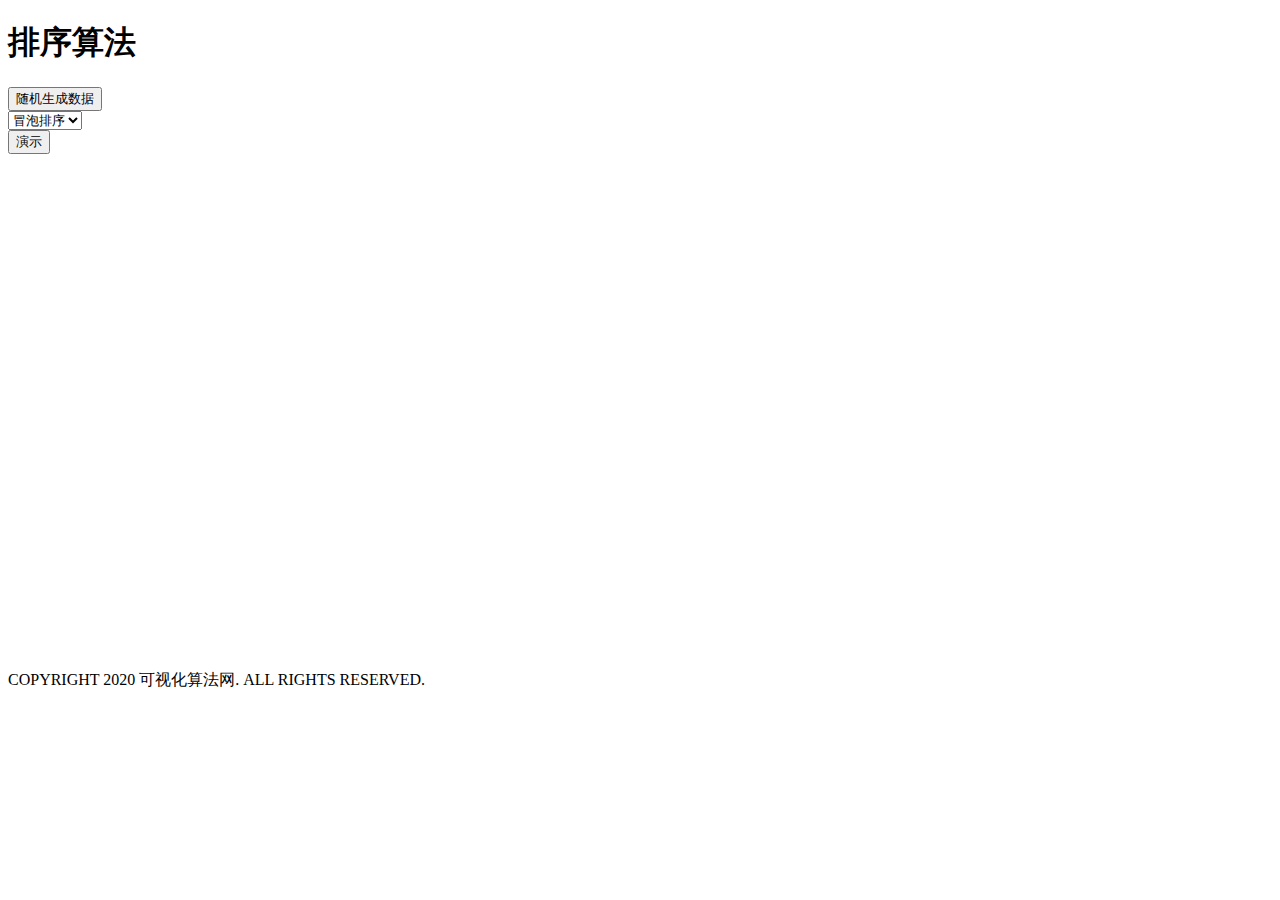
==== sort/index.html @ 4ae90d83 "初始化显示页面" ====
<!DOCTYPE html>
<html lang="en">
<meta charset="utf8" />
<link rel="stylesheet" href="css/visual.css" />
<style>
    canvas {
        display: block;
        min-width: 1000px;
        min-height: 500px;
    }

    #cvs {
        background: #FFF;
    }
</style>

<body onload="init();" class="VisualMainPage">
    <div id="container">
        <div id="header">
            <h1>排序算法</h1>
        </div>
        <div id="mainContent">
            <div id="algoControlSection">
                <div id="AlgorithmSpecificControls">
                    <button id="random" class="btn">随机生成数据</button>
                    <div class="select">
                        <select id="algroithm">
                            <option value="1" selected>冒泡排序</option>
                            <option value="2">选择排序</option>
                        </select>
                    </div>
                    <button id="running" class="btn btn-primary">演示</button>
                </div>
            </div>
            <canvas id="canvas" width="1000" height="500"></canvas>
        </div>
    </div>
    <div id="footer">
        <p> COPYRIGHT 2020 可视化算法网. ALL RIGHTS RESERVED.</p>
    </div>
</body>
<script type="text/javascript" src="base.js"></script>
<script type="text/javascript">
    function init() {
        InitCanvas();
        random = document.getElementById('random');
        random.addEventListener('click', (event) => {
            clearAllTimeout();
            refreshCanvas();
        }, false);
        running = document.getElementById('running');
        algroithm = document.getElementById('algroithm');
        algroithm.addEventListener('change', (event) => {
            index = algroithm.selectedIndex;
            val = algroithm.options[index].value;
            clearAllTimeout();
            refreshCanvas();
        }, false);

        running.addEventListener('click', (event) => {
            index = algroithm.selectedIndex;
            val = algroithm.options[index].value;
            algroithm.setAttribute("disabled", true);
            random.setAttribute("disabled", true);
            running.setAttribute("disabled", true);
            Sort(val, function () {
                algroithm.removeAttribute("disabled");
                random.removeAttribute("disabled");
                running.removeAttribute("disabled");
            });
        }, false);
    }
</script>

</html>
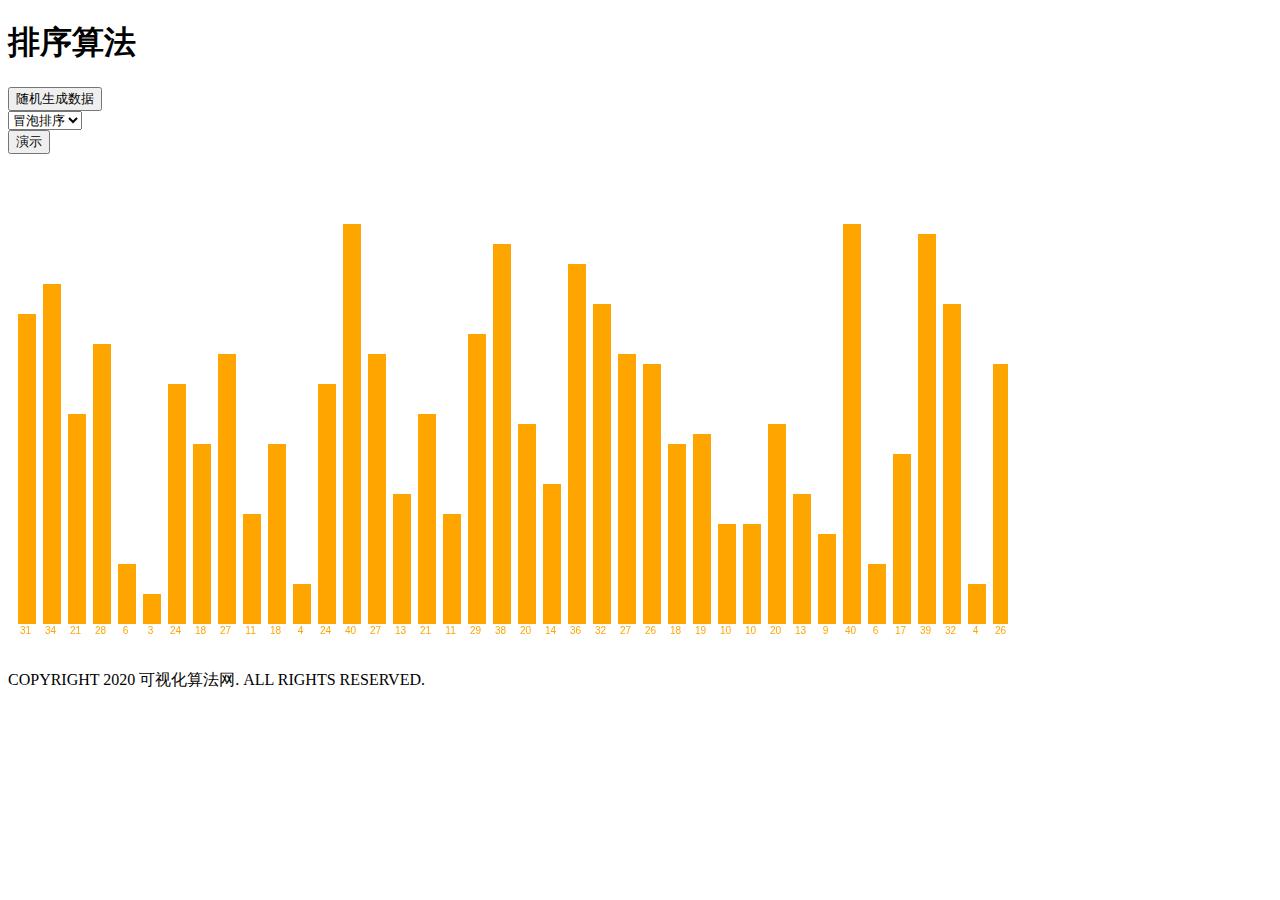
==== commit 973ae9cd: "排序算法[插入排序]" ====
--- a/sort/index.html
+++ b/sort/index.html
@@ -27,6 +27,7 @@
                         <select id="algroithm">
                             <option value="1" selected>冒泡排序</option>
                             <option value="2">选择排序</option>
+                            <option value="3">插入排序</option>
                         </select>
                     </div>
                     <button id="running" class="btn btn-primary">演示</button>
